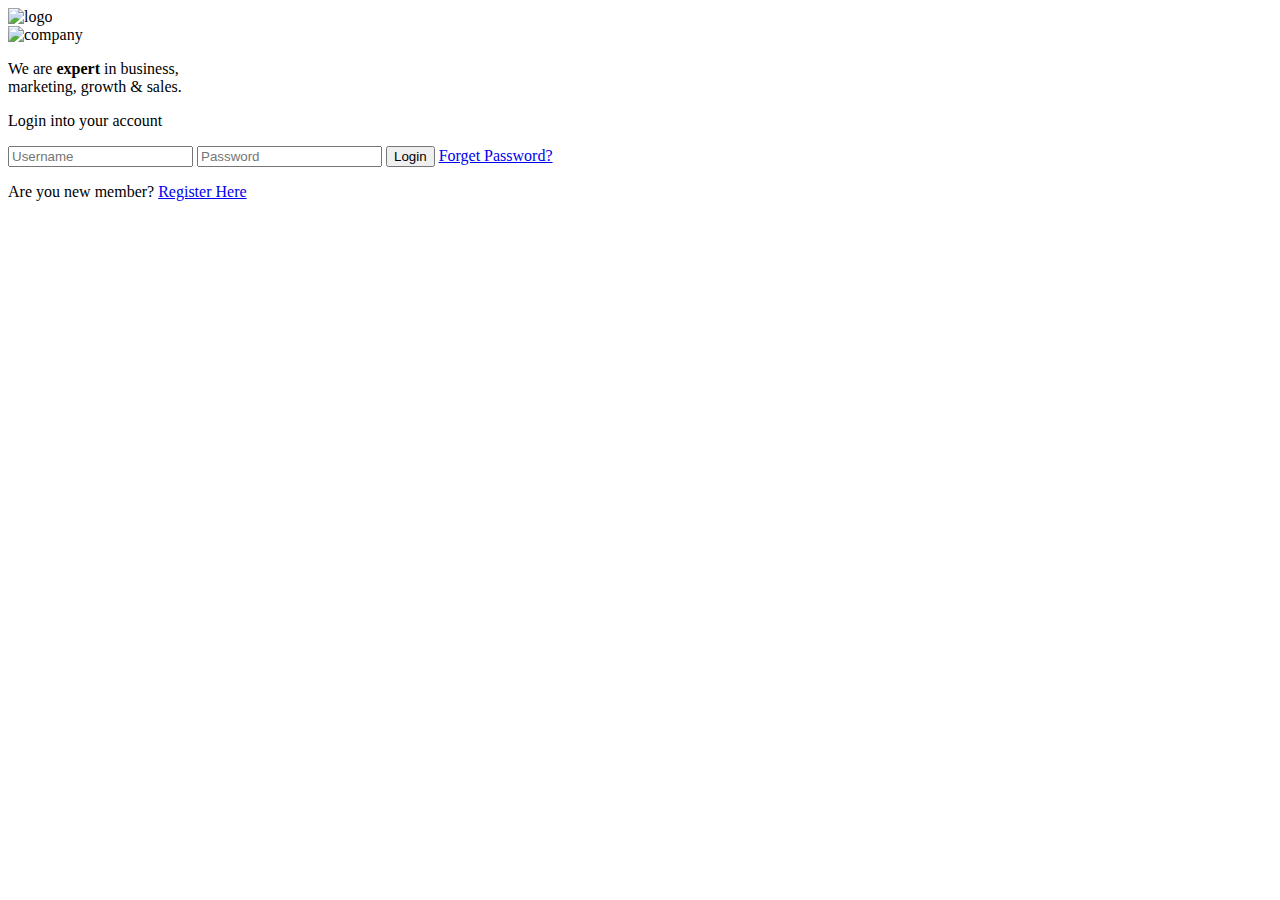
==== Index.html @ c5f199cc "Add files via upload" ====
<!DOCTYPE html>
<html lang="en">

<head>
    <meta charset="UTF-8">
    <meta http-equiv="X-UA-Compatible" content="IE=edge">
    <meta name="viewport" content="width=device-width, initial-scale=1.0">
    <link rel="stylesheet" href="css/style.css">
    <title>Login</title>
</head>

<body>
    <div class="main">
        <div class="left">
            <img src="images/hero-image.png" alt="logo" id="logo">
        </div>
        <div class="right">
            <img src="images/logo.svg" alt="company" id="company">
            <p id="first">
                We  are  <strong id="red">expert  </strong>in  business,<br>  marketing,  growth  &  sales.
            </p> 
            <p id="second">
                Login into your account
            </p>
            <input type="text" id="username" placeholder="Username">
            <input type="text" id="password" placeholder="Password">
            <button id="Lbutton"">Login</button>
            <a id="Fpass" href="Index.html">Forget Password?</a>
            <p id="register">
                Are you new member? <a id="registerlink" href="Index.html">Register Here</a>
            </p>
        </div>
    </div>
</body>

</html>
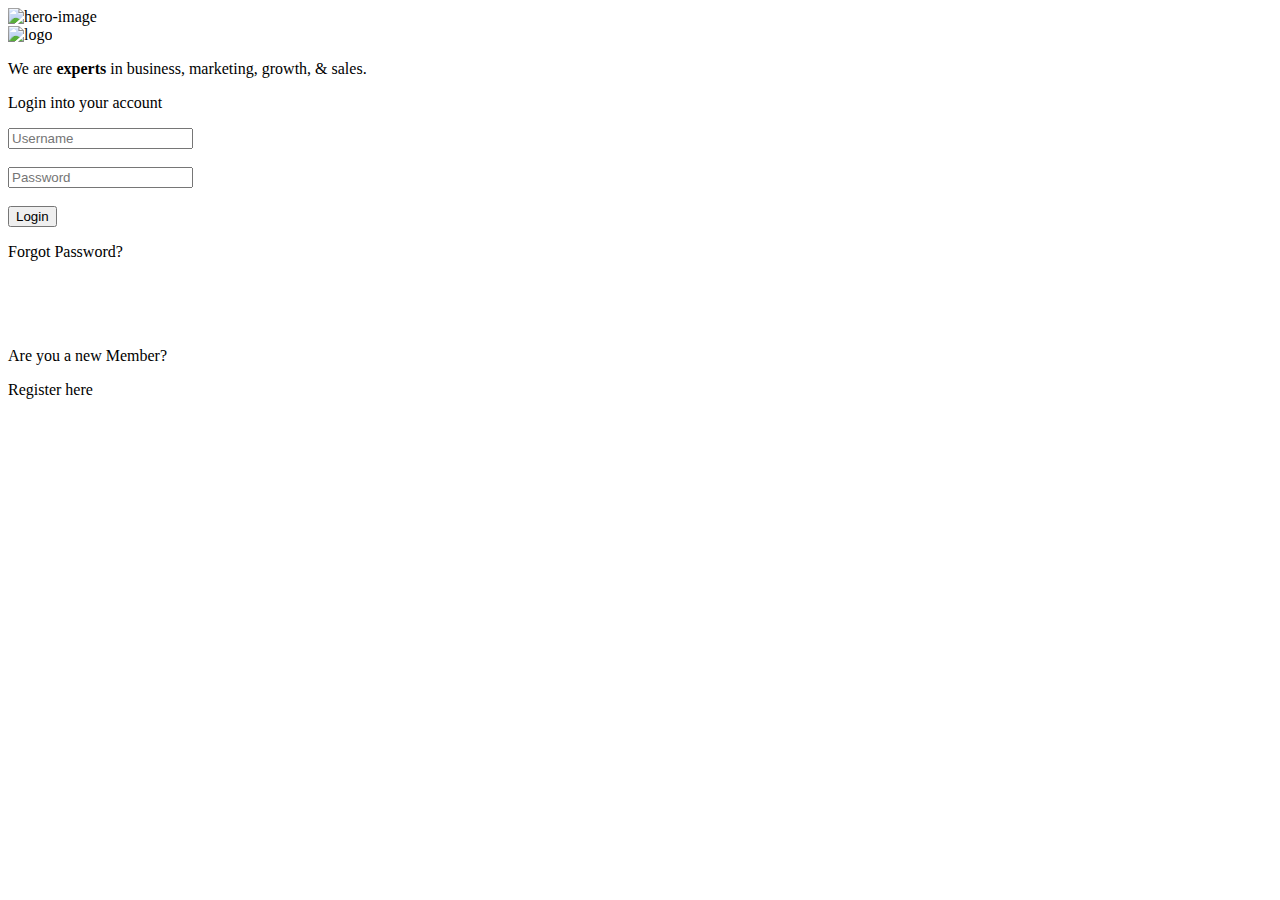
==== commit 5b795c70: "Add files via upload" ====
--- a/Index.html
+++ b/Index.html
@@ -5,30 +5,34 @@
     <meta charset="UTF-8">
     <meta http-equiv="X-UA-Compatible" content="IE=edge">
     <meta name="viewport" content="width=device-width, initial-scale=1.0">
+    <title>Login Page</title>
     <link rel="stylesheet" href="css/style.css">
-    <title>Login</title>
+    <link rel="stylesheet" href="css/bootstrap.min.css">
 </head>
 
 <body>
-    <div class="main">
+    <div id="container">
         <div class="left">
-            <img src="images/hero-image.png" alt="logo" id="logo">
+            <img src="images/hero-image.png" alt="hero-image">
         </div>
         <div class="right">
-            <img src="images/logo.svg" alt="company" id="company">
-            <p id="first">
-                We  are  <strong id="red">expert  </strong>in  business,<br>  marketing,  growth  &  sales.
-            </p> 
-            <p id="second">
-                Login into your account
-            </p>
-            <input type="text" id="username" placeholder="Username">
-            <input type="text" id="password" placeholder="Password">
-            <button id="Lbutton"">Login</button>
-            <a id="Fpass" href="Index.html">Forget Password?</a>
-            <p id="register">
-                Are you new member? <a id="registerlink" href="Index.html">Register Here</a>
-            </p>
+            <div class="top">
+                <img src="images/logo.svg" alt="logo">
+            </div>
+            <p class="top1">We are <span><strong style="font-family: 'Segoe UI';">experts</strong></span> in business, marketing, growth, & sales.</p>
+            <p class="login-text">Login into your account</p>
+            <form>
+                <input type="text" name="Username" placeholder="Username"> <br><br>
+                <input type="password" name="Password" placeholder="Password"> <br><br>
+                <div class="forgot">
+                    <button id="Lbutton">Login</button>
+                    <p>Forgot Password?</p>
+                </div><br><br><br>
+                <div class="bottom">
+                    <p class="member">Are you a new Member?</p>
+                    <p class="register">Register here</p>
+                </div>
+            </form>
         </div>
     </div>
 </body>
